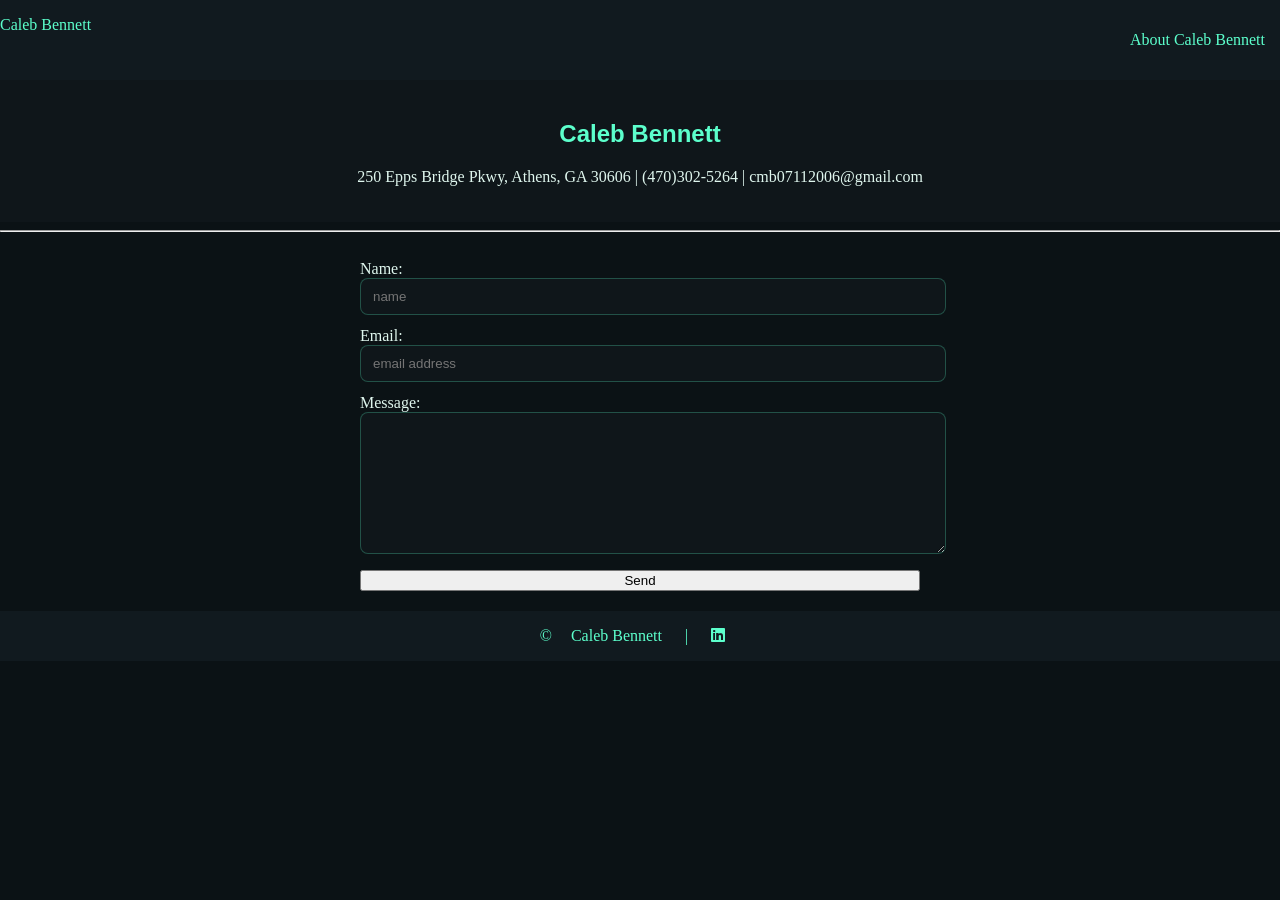
==== contact.html @ 0cf7b52f "Add files via upload" ====
<!DOCTYPE html>
<html lang="en">
<head>
    <meta charset="UTF-8">
    <meta name="viewport" content="width=device-width, initial-scale=1.0">
    <link rel="stylesheet" href="css/style.css" />
    <title>Caleb Bennett Contact</title>
    <link rel="stylesheet" href="https://cdnjs.cloudflare.com/ajax/libs/font-awesome/6.5.0/css/all.min.css" />
</head>
<body>
    
    <nav>
         <p>Caleb Bennett</p>
        <a href="index.html"><p>About Caleb Bennett</p></a>
    </nav>
     <section>
      <header>
    <h1>Caleb Bennett</h1>
    <p>250 Epps Bridge Pkwy, Athens, GA 30606 | (470)302-5264 | cmb07112006@gmail.com</p>
    </section>
    
    <hr />
  </section>
  <section>
      <form method="POST" action="https://formsubmit.co/YOUR_UNIQUE_FORM_ID">
        <div class="form-row one-col">
          <div>
            <label for="name">Name:</label>
            <input type="text" id="name" name="name" placeholder="name" required />
          </div>

          <div>
            <label for="email">Email:</label>
            <input type="email" id="email" name="email" placeholder="email address" required />
          </div>

          <div>
            <label for="message">Message:</label>
            <textarea id="message" name="message"></textarea>
          </div>

          <button type="submit">Send</button>
        </div>
      </form>
    </section>
  <footer>
    <p>
      &copy;
      <a href="index.html">Caleb Bennett</a>
      &nbsp;|&nbsp;
      <a href="https://www.linkedin.com/in/YOUR-LINKEDIN-USERNAME/"
         target="_blank"
         rel="noopener noreferrer"
         aria-label="LinkedIn Profile">
        <i class="fa-brands fa-linkedin"></i>
      </a>
    </p>
  </footer>
</body>
</html>
---- css/style.css ----
@audiowide-regular {
  font-family: "Audiowide", sans-serif;
  font-weight: 400;
  font-style: normal;
}

:root {
  --bg: #0b1215;
  --surface: #111a1f;
  --surface-alt: #0f161a;
  --accent: #5cffcc;
  --accent-soft: rgba(92, 255, 204, 0.25);
  --text: #dff6ee;
  --muted: #a9c7be;
  --link: #7fe8ff;
}

body {
  margin: 0%;
  background-color: var(--bg);
  color: var(--text);
  }

/****************   Nav Section **********************/
nav {
	background-color: var(--surface);
  border-color: var(--accent-soft);
  justify-content: space-between;
  text-decoration: none;
  display: flex;
  color: var(--accent);
}
nav a {
  color: var(--accent);
  text-decoration: none;
  padding: 15px;
}

/***********************  Footer Section   **************************/
footer {
	background-color: var(--surface);
  border-color: var(--accent-soft);
  justify-content: center;
  text-decoration: none;
  display: flex;
  color: var(--accent);
}
footer a {
  color: var(--accent);
  text-decoration: none;
  padding: 15px;
}

/*********** Splash Page ************************/
header {
  align-content: space-around;
  text-align: center;
  padding: 20px;
  background-color: var(--surface-alt);
}

header h1 {
  font-family: "Audiowide", sans-serif;
  color: var(--accent);
}

header img {
  border-inline: 3px solid var(--accent);
  border-top: 3px solid var(--accent);
  border-bottom: 3px solid var(--accent);
  border-radius: 99%;
}

.address {
 font-style: italic;
  color: var(--muted);
}

.tagline {
  font-variant: small-caps;
  color: var(--accent);
  text-align: center;
}

/************* Sections ********************/
hr {
  
}

section h3 {
  font-family: "Audiowide", sans-serif;
  color: var(--accent);
  text-align: center;
}

section dl {
  display: grid;
  grid-template-columns: auto auto;
}

section ul {
  width: 50%;
  color: var(--text)
}

section a {
  text-decoration: none;
  color: var(--link);
}

section a:hover {
  text-decoration: underline;
}

/**************   Projects   *****************/
.three-col {
	display: grid;
  grid-template-columns: repeat(3, minmax(0, 1fr));
  gap: 16px; /* space between cards */
  margin-top: 12px;
}

.card img {
  width: 100%;
  height: 160px;
  object-fit: cover;
  display: block;
}

.card {
  background: linear-gradient(180deg, #0b1f2a 0%, #0a151b 100%);
  border: 1px solid var(--accent-soft);
  border-radius: 14px;
  overflow: hidden;
  box-shadow: 0 10px 22px rgba(3, 12, 18, 0.45);
  text-align: left;
  color: var(--text);
}



/**************   Responsiveness   *****************/
@media (max-width: 680px) {
    nav {
      flex-direction: column; /* vertical nav */
    align-items: stretch;
    padding: 0;
    }

    .three-col {
      grid-template-columns: 1fr; /* 1 column on mobile */
    justify-items: center; /* centered cards */
    }
}

/**************   Contact Page   *****************/
.one-col {
  max-width: 560px;
  margin: 0 auto;
  padding: 20px;
  display: flex;
  flex-direction: column;
  gap: 12px;
}

input {
  width: 100%;
  padding: 10px 12px;
  border: 1px solid var(--accent-soft);
  border-radius: 8px;
  background-color: var(--surface-alt);
  color: var(--text);

}

textarea {
  width: 100%;
  min-height: 120px;
  padding: 10px 12px;
  border: 1px solid var(--accent-soft);
  border-radius: 8px;
  background-color: var(--surface-alt);
  color: var(--text);
}
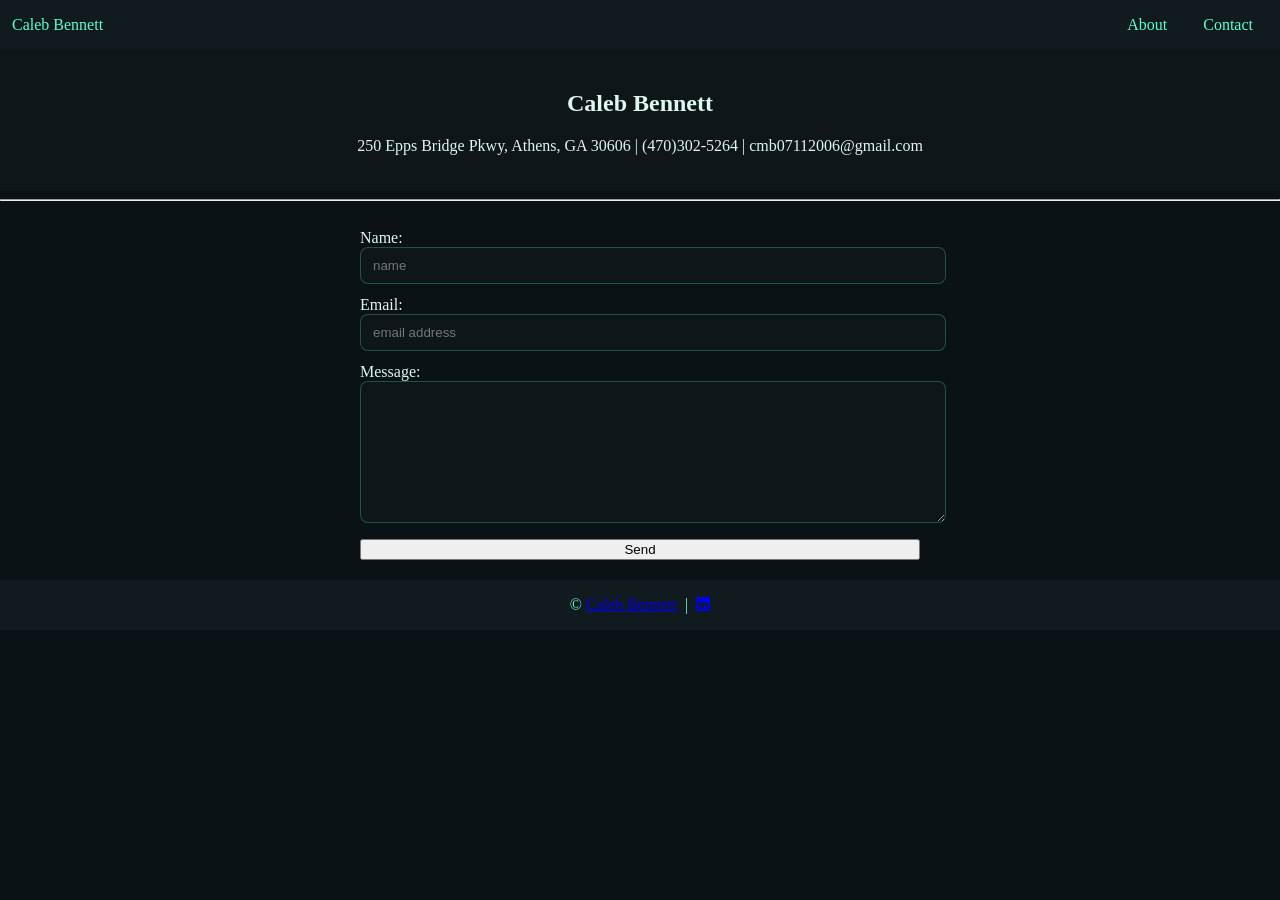
==== commit 5efb674f: "js added added js background snake learning" ====
--- a/contact.html
+++ b/contact.html
@@ -11,7 +11,10 @@
     
     <nav>
          <p>Caleb Bennett</p>
-        <a href="index.html"><p>About Caleb Bennett</p></a>
+        <div class="nav-links">
+          <a href="index.html">About</a>
+          <a href="contact.html">Contact</a>
+        </div>
     </nav>
      <section>
       <header>
@@ -22,8 +25,8 @@
     <hr />
   </section>
   <section>
-      <form method="POST" action="https://formsubmit.co/YOUR_UNIQUE_FORM_ID">
-        <div class="form-row one-col">
+      <form method="POST" action="https://formsubmit.co/YOUR_UNIQUE_FORM_ID">
+        <div class="form-row one-col">
           <div>
             <label for="name">Name:</label>
             <input type="text" id="name" name="name" placeholder="name" required />
@@ -57,4 +60,4 @@
     </p>
   </footer>
 </body>
-</html>
+</html>
--- a/css/style.css
+++ b/css/style.css
@@ -19,6 +19,7 @@
   margin: 0%;
   background-color: var(--bg);
   color: var(--text);
+  position: relative;
   }
 
 /****************   Nav Section **********************/
@@ -29,11 +30,21 @@
   text-decoration: none;
   display: flex;
   color: var(--accent);
+  align-items: center;
+  padding: 0 12px;
+  position: relative;
+  z-index: 1;
 }
 nav a {
   color: var(--accent);
   text-decoration: none;
   padding: 15px;
+}
+
+.nav-links {
+  display: flex;
+  align-items: center;
+  gap: 6px;
 }
 
 /***********************  Footer Section   **************************/
@@ -45,6 +56,8 @@
   display: flex;
   color: var(--accent);
 }
+  position: relative;
+  z-index: 1;
 footer a {
   color: var(--accent);
   text-decoration: none;
@@ -59,6 +72,8 @@
   background-color: var(--surface-alt);
 }
 
+  position: relative;
+  z-index: 1;
 header h1 {
   font-family: "Audiowide", sans-serif;
   color: var(--accent);
@@ -69,6 +84,8 @@
   border-top: 3px solid var(--accent);
   border-bottom: 3px solid var(--accent);
   border-radius: 99%;
+  position: relative;
+  z-index: 2;
 }
 
 .address {
@@ -91,6 +108,11 @@
   font-family: "Audiowide", sans-serif;
   color: var(--accent);
   text-align: center;
+}
+
+section {
+  position: relative;
+  z-index: 1;
 }
 
 section dl {
@@ -147,6 +169,11 @@
     padding: 0;
     }
 
+    .nav-links {
+      flex-direction: column;
+      align-items: stretch;
+    }
+
     .three-col {
       grid-template-columns: 1fr; /* 1 column on mobile */
     justify-items: center; /* centered cards */
@@ -182,3 +209,14 @@
   background-color: var(--surface-alt);
   color: var(--text);
 }
+
+.bg-snake {
+  position: absolute;
+  inset: 0;
+  width: 100%;
+  height: 100%;
+  z-index: 0;
+  opacity: 0.35;
+  pointer-events: none;
+}
+}
